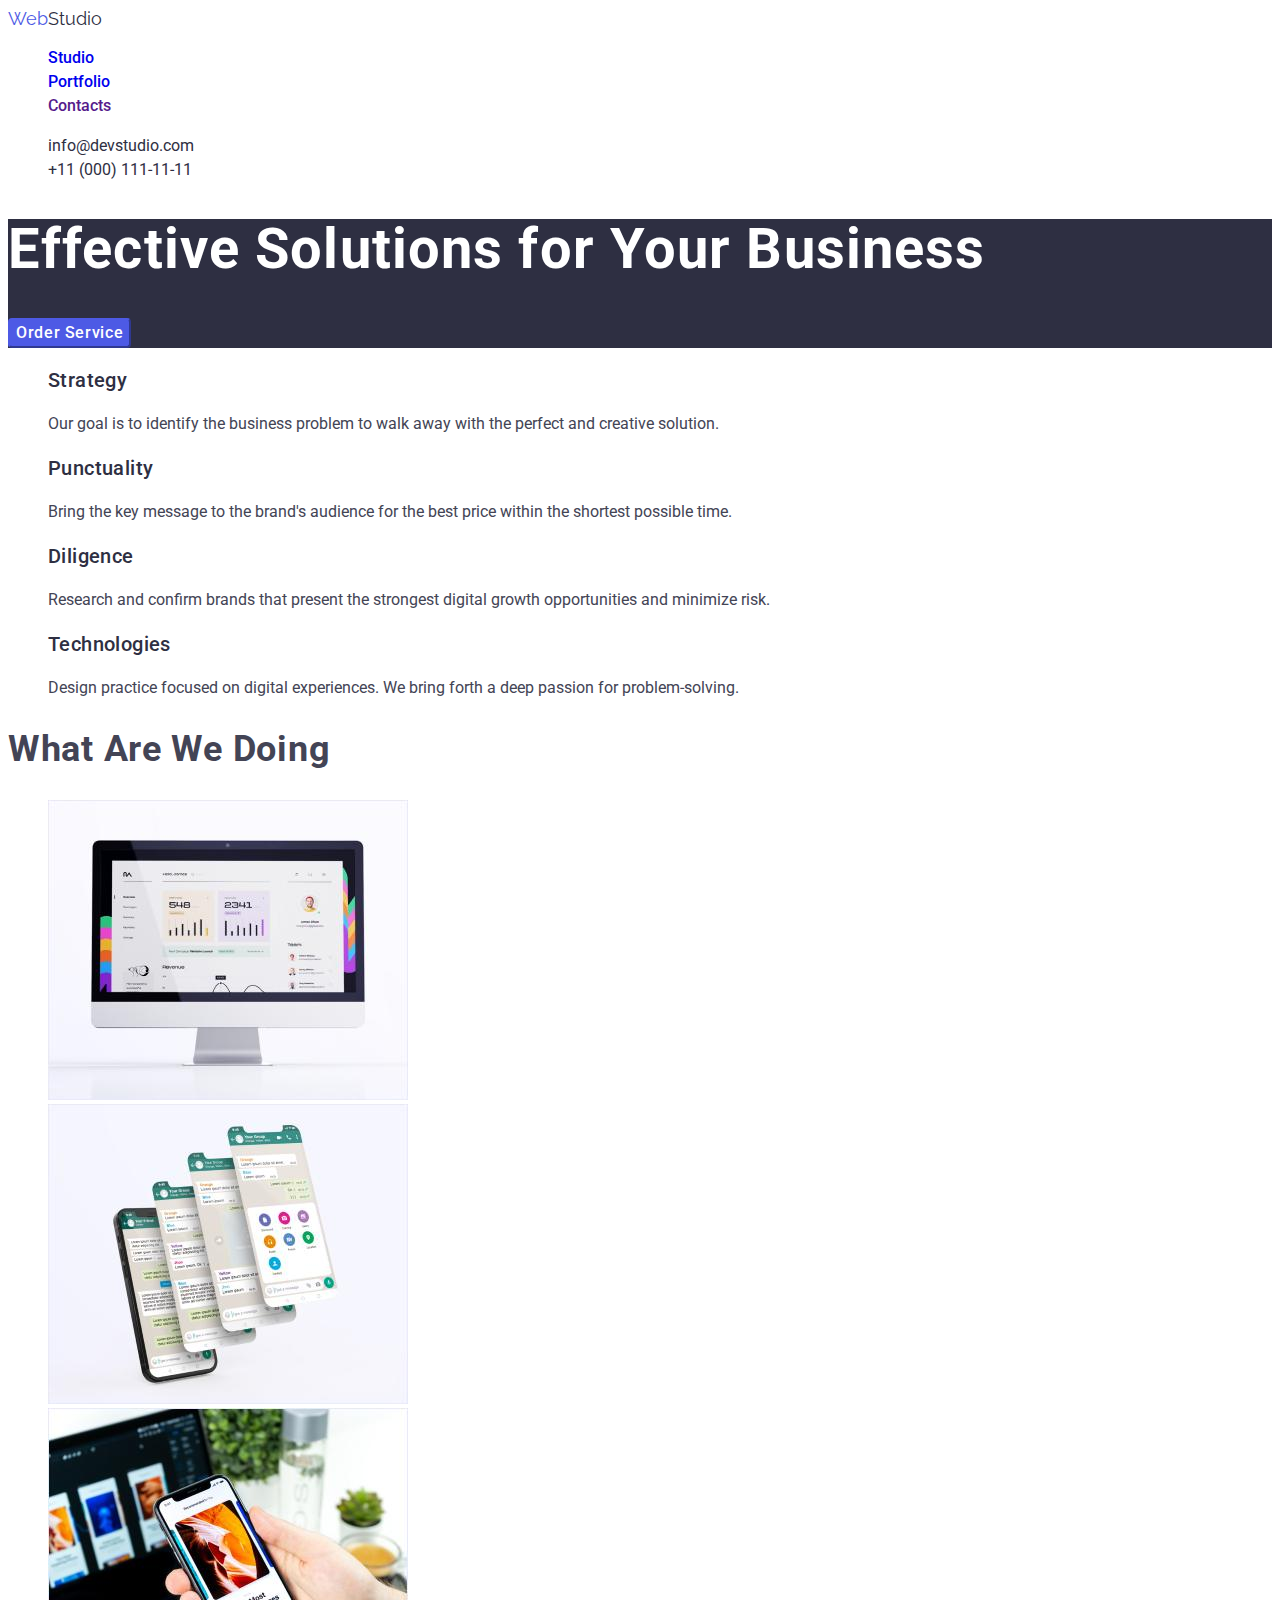
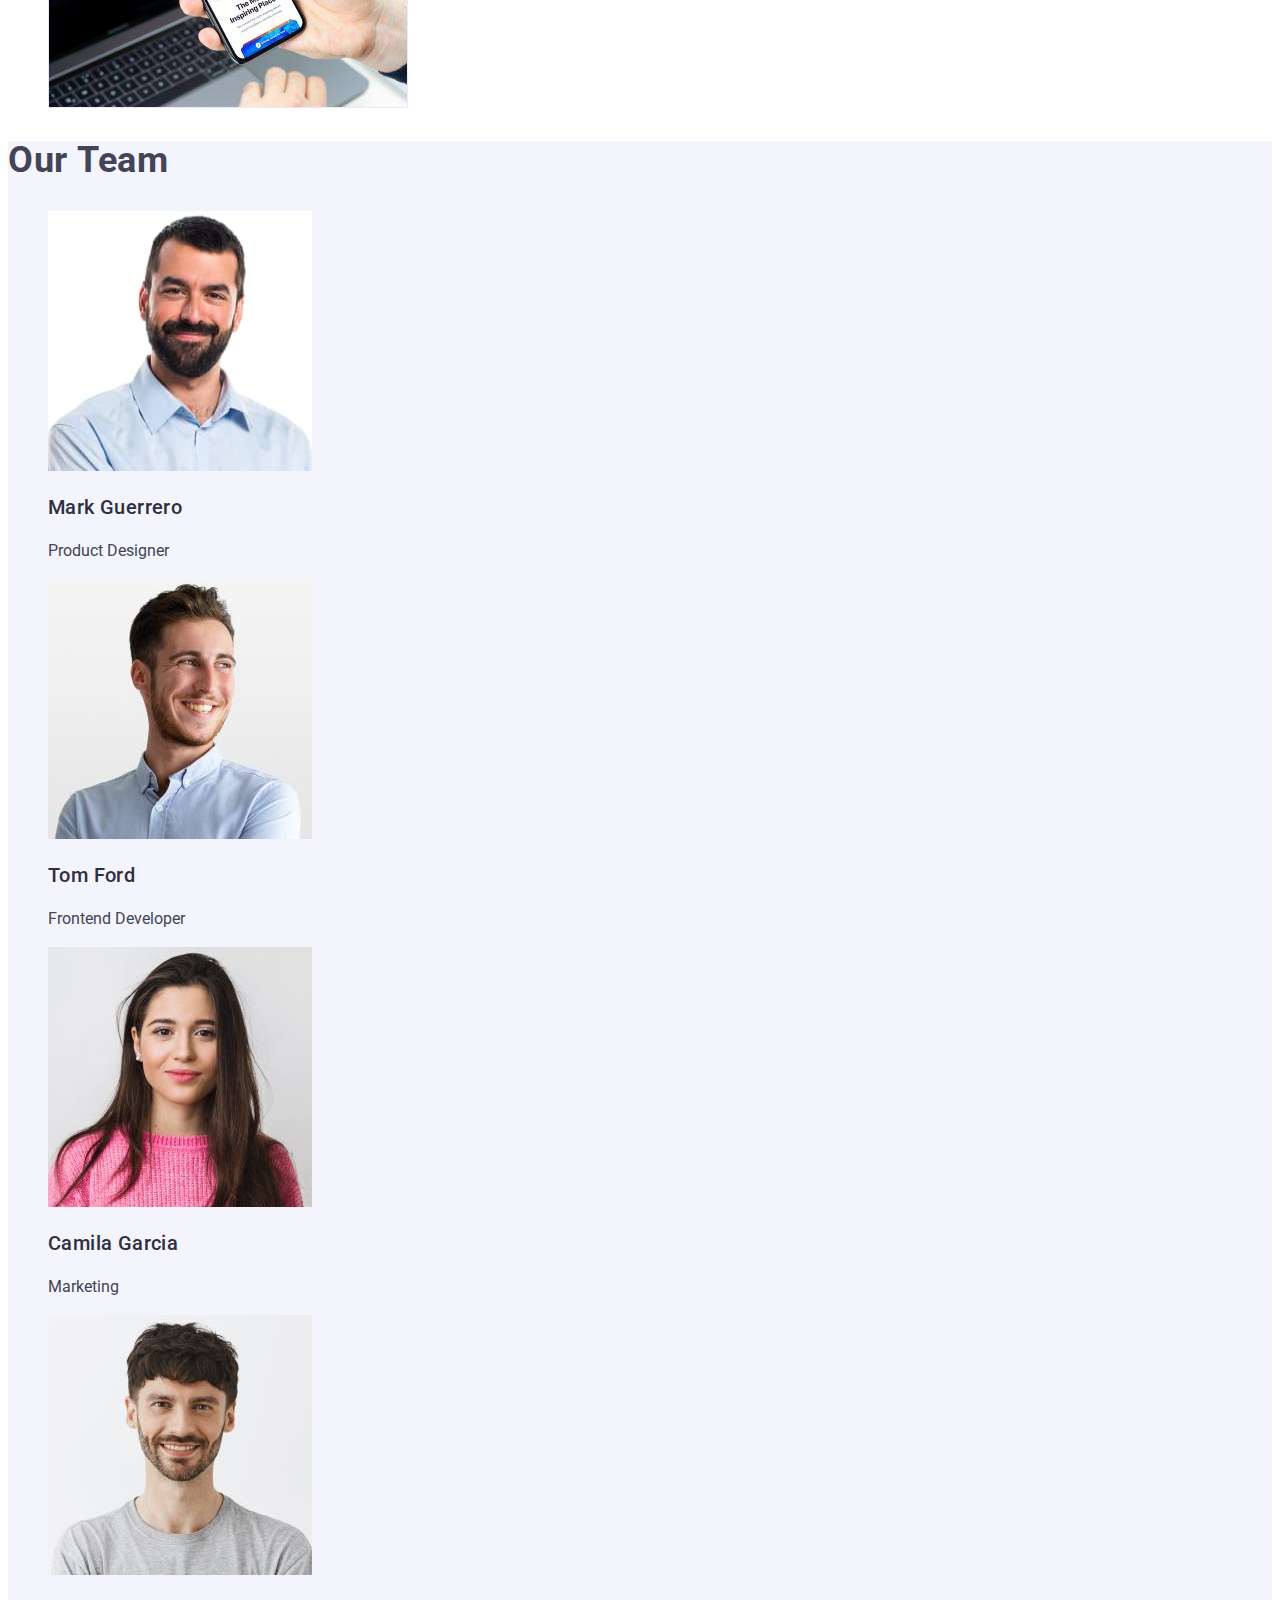
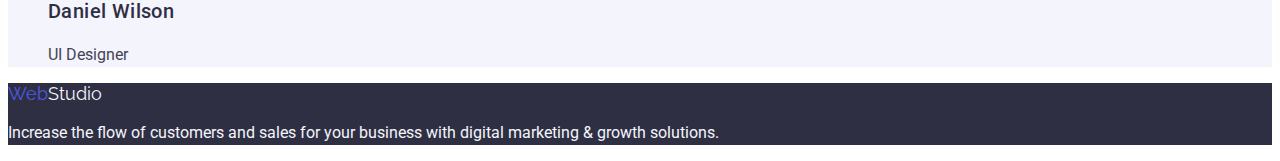
==== index.html @ 74de5f1c "додав заливку секцій index" ====
<!DOCTYPE html>
<html lang="en">

<head>
    <meta charset="UTF-8">
    <meta http-equiv="X-UA-Compatible" content="IE=edge">
    <meta name="viewport" content="width=device-width, initial-scale=1.0">
    <title>index WebStudio</title>
    <link rel="preconnect" href="https://fonts.googleapis.com">
    <link rel="preconnect" href="https://fonts.gstatic.com" crossorigin>
    <link
        href="https://fonts.googleapis.com/css2?family=Raleway:wght@900&family=Roboto:wght@400;500;700;900&display=swap"
        rel="stylesheet">
    <link rel="stylesheet" href="./css/styles.css">

</head>

<body>

    <header>
        <nav>
            <a href="./index.html" class="logo">Web<span>Studio</span> </a>
            <ul class="list">
                <li><a href="./index.html" class="link">Studio</a></li>
                <li><a href="./portfolio.html" class="link">Portfolio</a></li>
                <li><a href="" class="link">Contacts</a></li>
            </ul>
        </nav>
        <address>
            <ul class="list">
                <li class="contacts"><a href="mailto:info@devstudio.com" class="contact-link">info@devstudio.com</a>
                </li>
                <li class="contacts"><a href="tel:+110001111111" class="contact-link">+11 (000) 111-11-11</a></li>
            </ul>
        </address>
    </header>

    <main>
        <!-- секція 1 -->
        <section class="second-section">
            <h1>Effective Solutions
                for Your Business </h1>
            <button type="button" class="btn-index">Order Service</button>
        </section>

        <!-- секція 2  -->
        <section>
            <h2 hidden>features</h2>
            <ul class="list">
                <li>
                    <h3 class="title-portfolio"> Strategy</h3>
                    <p>Our goal is to identify the business problem to walk
                        away with the perfect and creative solution.
                    </p>
                </li>
                <li>
                    <h3 class="title-portfolio">Punctuality</h3>
                    <p>Bring the key message to the brand's audience for the
                        best price within the shortest possible time.
                    </p>
                </li>
                <li>
                    <h3 class="title-portfolio">Diligence</h3>
                    <p>Research and confirm brands that present the strongest
                        digital growth opportunities and minimize risk.
                    </p>
                </li>
                <li>
                    <h3 class="title-portfolio">Technologies</h3>
                    <p>Design practice focused on digital experiences.
                        We bring forth a deep passion for problem-solving.
                    </p>
                </li>
            </ul>
        </section>

        <!-- секція 3  -->
        <section>
            <h2 class="title-index">What are we doing</h2>
            <ul class="list">
                <a href="">
                    <li><img src="./images/img1.jpg" alt="computer" width="360"></li>
                </a>
                <a href="">
                    <li><img src="./images/img2.jpg" alt="phone" width="360"></li>
                </a>
                <a href="">
                    <li><img src="./images/img3.jpg" alt="computer_and_phone" width="360"></li>
                </a>
            </ul>
        </section>

        <!-- секція 4 -->
        <section class="fourth-section">
            <h2 class="title-index">Our Team</h2>
            <ul class="list">
                <li><img src="./images/mark_guerrero.jpg" alt="MarkGuerro" width="264">
                    <h3 class="title-portfolio">Mark Guerrero</h3>
                    <p> Product Designer</p>
                </li>
                <li><img src="./images/tom_ford.jpg" alt="TomFord" width="264">
                    <h3 class="title-portfolio">Tom Ford</h3>
                    <p>Frontend Developer</p>
                </li>
                <li><img src="./images/camila_garcia.jpg" alt="CamilaGarsia" width="264">
                    <h3 class="title-portfolio">Camila Garcia</h3>
                    <p>Marketing</p>
                </li>
                <li><img src="./images/daniel_wilson.jpg" alt="DanielWilson" width="264">
                    <h3 class="title-portfolio">Daniel Wilson</h3>
                    <p>UI Designer</p>
                </li>
            </ul>
        </section>
    </main>

    <footer class="footer-styles">
        <a href="./index.html" class="logo">Web<span class="footer-logo">Studio</span> </a>
        <p class="footer-text">Increase the flow of customers and
            sales for your business with digital
            marketing & growth solutions. </p>
    </footer>
</body>

</html>
---- css/styles.css ----
/* колір веблого та фільтрів (кнопок) #4D5AE5 */
/*  другий колір лого, студіо, портфоліо, контакти, заголовки, фон футер  #2E2F42 */
/* пошта та тел, абзаци #434455 */
/* фільтр ховер #404BBF */
/* загальний фон, фільтр хвер текст #FFFFFF */
/* заливка фільтр #F4F4FD */
/* колір обводки кнопок фільтра #E7E9FC */
/* лого футер та абзац #F4F4FD */

:root {
    --hover-color: #404BBF;
}


body {
    font-family: 'Roboto', sans-serif;
    font-size: 16px;
    color: #434455;
    background-color: #FFFFFF;
    }

.second-section {
     background-color: #2E2F42;
    }

.fourth-section {
    background-color: #F4F4FD;
    }

.contact-link {
    font-style: normal;
    text-decoration: none;
    color: #2E2F42;
}

.contact-link:hover,
.contact-link:focus {
    color: var(--hover-color);
}

.logo {
    font-family: 'Raleway', sans-serif; 
    font-size: 18px; 
    line-height: 1.2; 
    color: #4D5AE5;
    text-decoration: none;       
}

span {
   color: #2E2F42; 
}

.link {
     font-size: 16px;
     font-weight: 500;
     line-height: 1.5;
     text-decoration: none;  
}

.link:active {
    color: var(--hover-color);
}

.list {
   list-style: none; 
}

.contacts {
    font-size: 16px;
    font-weight: 400;
    line-height: 1.5; 
}

h1 {
    color: #FFFFFF;
    font-size: 56px;
    line-height: 1.1;
    letter-spacing: 0.02em;
}

.btn {
    color: #4D5AE5;
    background-color: #F4F4FD;
    font-family: 'Roboto', sans-serif;
    font-size: 16px;
    font-weight: 500;
    line-height: 1.5;
    letter-spacing: 0.04em;
    list-style: none;
    cursor: pointer;
    border-color: #E7E9FC;
    border-radius: 4px;
    }

.btn:hover,
.btn:focus {
    background-color: var(--hover-color);
    color: #FFFFFF;
}

.btn-index {
    color: #FFFFFF;
        background-color: #4D5AE5;
        font-family: 'Roboto', sans-serif;
        font-size: 16px;
        font-weight: 500;
        line-height: 1.5;
        letter-spacing: 0.04em;
        list-style: none;
        cursor: pointer;
        border-color: #4D5AE5;
        border-radius: 4px;
}

.btn-index:hover,
.btn-index:focus {
    background-color: var(--hover-color);
    color: #FFFFFF;
}

.title-portfolio {
    line-height: 1.2;
    font-weight: 500;
    font-size: 20px;
    color: #2E2F42;
    letter-spacing: 0.02em;
  }

 p {
    font-size: inherit;
    line-height: 1.5;
    font-weight: 400;
}

.title-index {
    font-weight: 700;
    font-size: 36px;
    line-height: 1.1;
    /* text-align: center; */
    letter-spacing: 0.02em;
    text-transform: capitalize;
}
.footer-styles {
    background-color: #2E2F42;
}

.footer-logo {
    color: #F4F4FD;
}

.footer-text {
color: #F4F4FD;
font-size: inherit;
line-height: 1.5;
text-align: Left;  
vertical-align: Top;
}
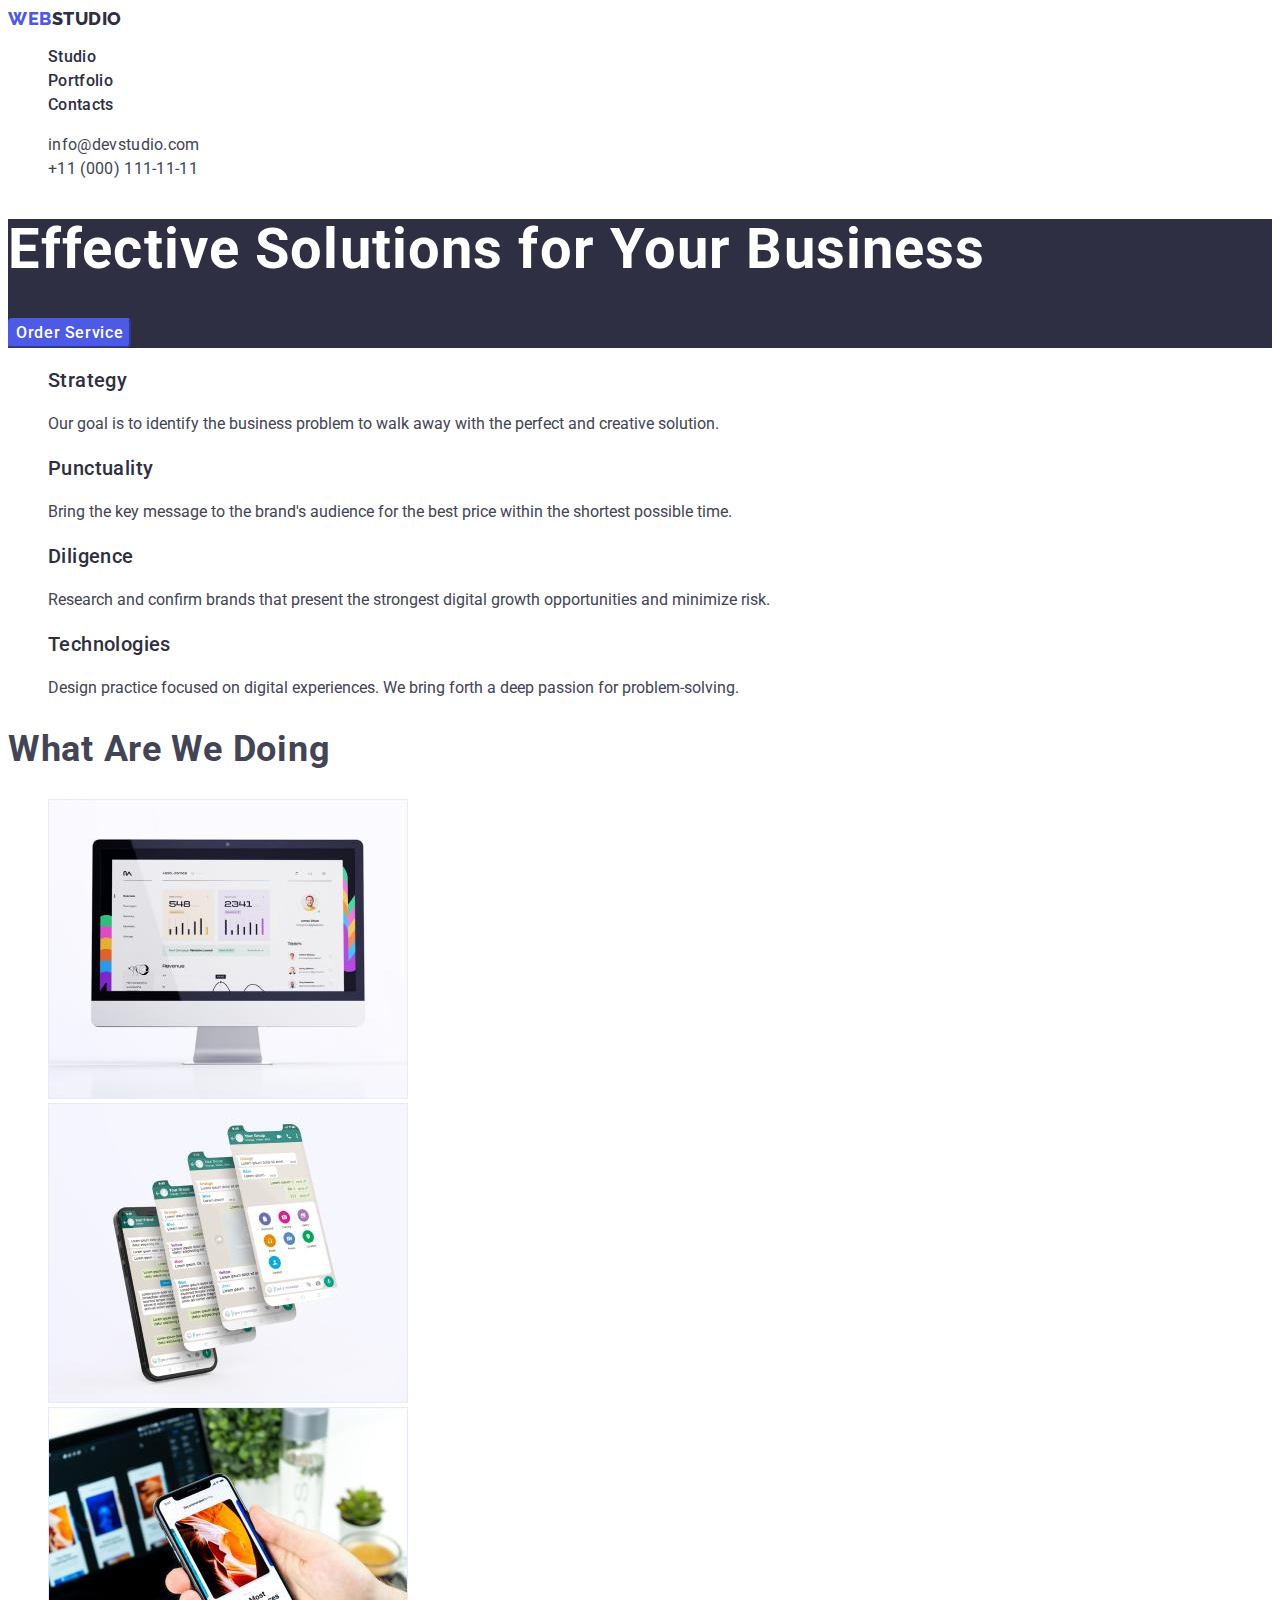
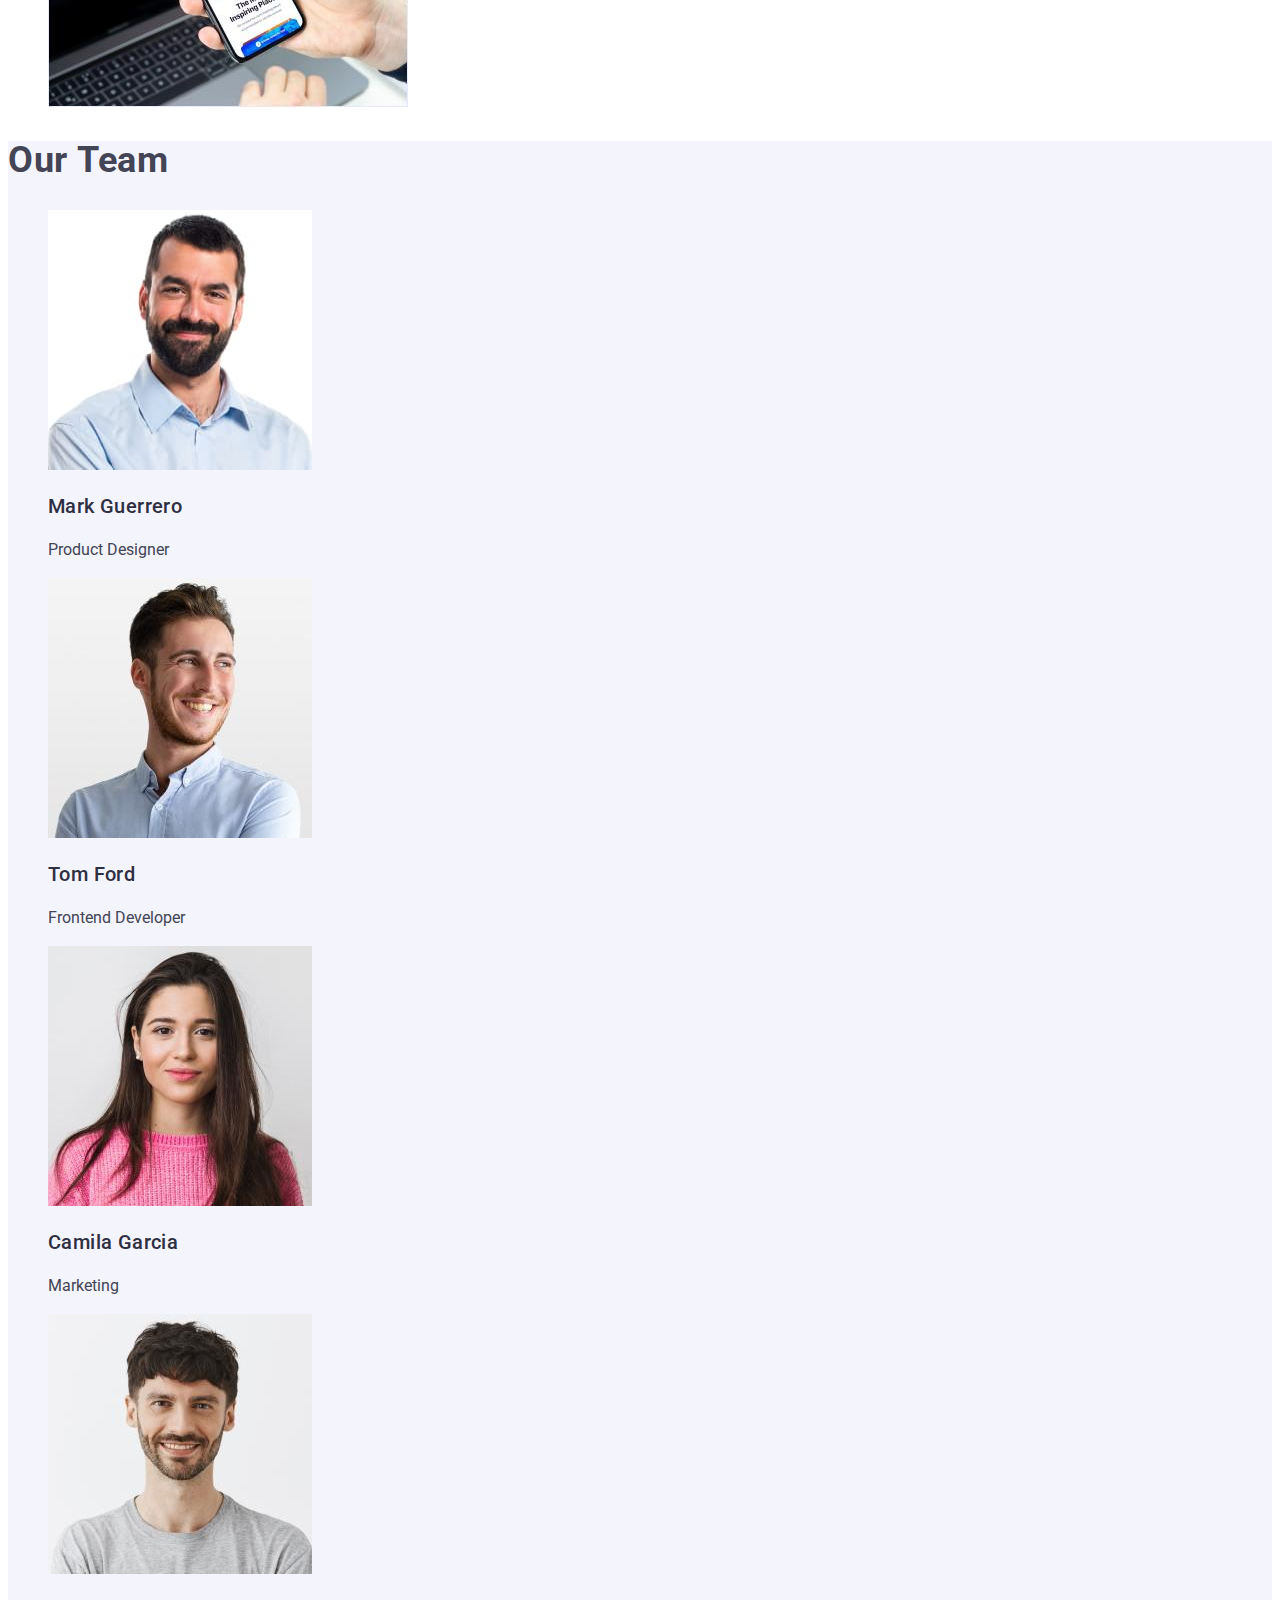
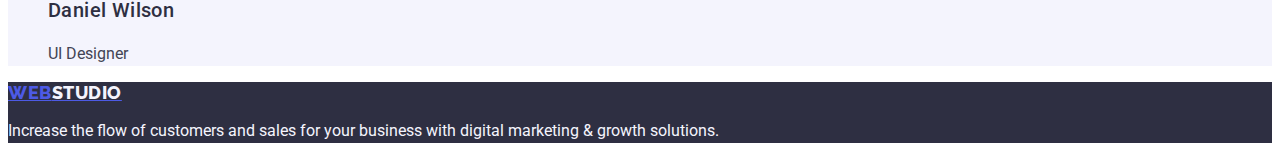
==== commit 2cd555bb: "Update index.html" ====
--- a/index.html
+++ b/index.html
@@ -19,18 +19,18 @@
 
     <header>
         <nav>
-            <a href="./index.html" class="logo">Web<span>Studio</span> </a>
+            <a href="./index.html" class="logo link">Web<span>Studio</span> </a>
             <ul class="list">
-                <li><a href="./index.html" class="link">Studio</a></li>
-                <li><a href="./portfolio.html" class="link">Portfolio</a></li>
-                <li><a href="" class="link">Contacts</a></li>
+                <li><a href="./index.html" class="nav-link link">Studio</a></li>
+                <li><a href="./portfolio.html" class="nav-link link">Portfolio</a></li>
+                <li><a href="" class="nav-link link">Contacts</a></li>
             </ul>
         </nav>
-        <address>
+        <address class="no_italic">
             <ul class="list">
-                <li class="contacts"><a href="mailto:info@devstudio.com" class="contact-link">info@devstudio.com</a>
+                <li><a href="mailto:info@devstudio.com" class="contacts">info@devstudio.com</a>
                 </li>
-                <li class="contacts"><a href="tel:+110001111111" class="contact-link">+11 (000) 111-11-11</a></li>
+                <li><a href="tel:+110001111111" class="contacts">+11 (000) 111-11-11</a></li>
             </ul>
         </address>
     </header>
--- a/css/styles.css
+++ b/css/styles.css
@@ -27,23 +27,17 @@
     background-color: #F4F4FD;
     }
 
-.contact-link {
-    font-style: normal;
-    text-decoration: none;
-    color: #2E2F42;
-}
 
-.contact-link:hover,
-.contact-link:focus {
-    color: var(--hover-color);
-}
+
 
 .logo {
     font-family: 'Raleway', sans-serif; 
     font-size: 18px; 
-    line-height: 1.2; 
+    font-weight: 800;
+    line-height: 1.17;
+    letter-spacing: 0.03em;
     color: #4D5AE5;
-    text-decoration: none;       
+    text-transform: uppercase;
 }
 
 span {
@@ -51,13 +45,21 @@
 }
 
 .link {
+    text-decoration: none;
+}
+
+/* навігація */
+.nav-link {
      font-size: 16px;
      font-weight: 500;
      line-height: 1.5;
-     text-decoration: none;  
+     text-decoration: none;
+     letter-spacing: 0.02em;
+     color: #2e2f42;
 }
 
-.link:active {
+.nav-link:hover,
+.nav-link:focus {
     color: var(--hover-color);
 }
 
@@ -68,9 +70,27 @@
 .contacts {
     font-size: 16px;
     font-weight: 400;
-    line-height: 1.5; 
+    line-height: 1.5;
+    letter-spacing: 0.02em;
+    text-decoration: none;
+    color: #434455;
 }
 
+.no_italic {
+    font-style: normal;
+}
+
+/* .contact-link {
+    font-style: normal;
+    
+} */
+
+.contacts:hover,
+.contacts:focus {
+    color: var(--hover-color);
+}
+
+/* секція кнопок */
 h1 {
     color: #FFFFFF;
     font-size: 56px;
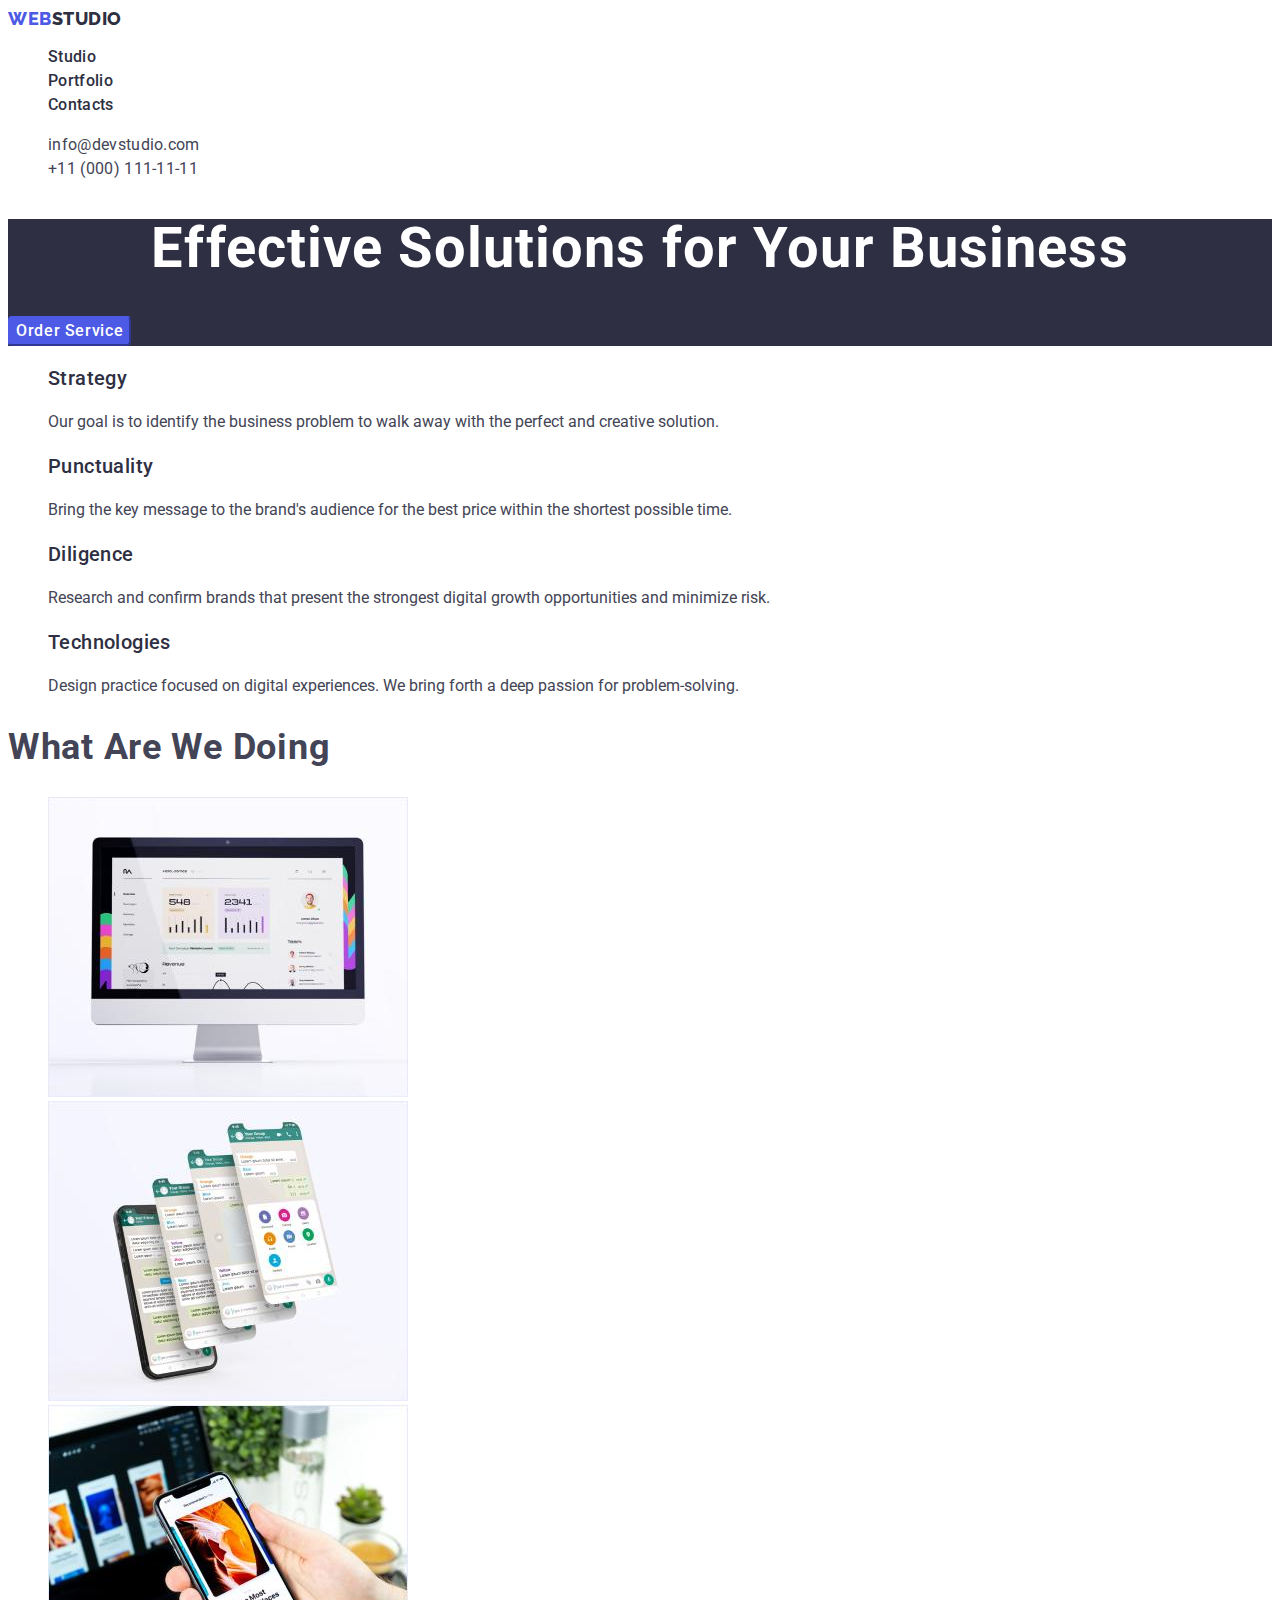
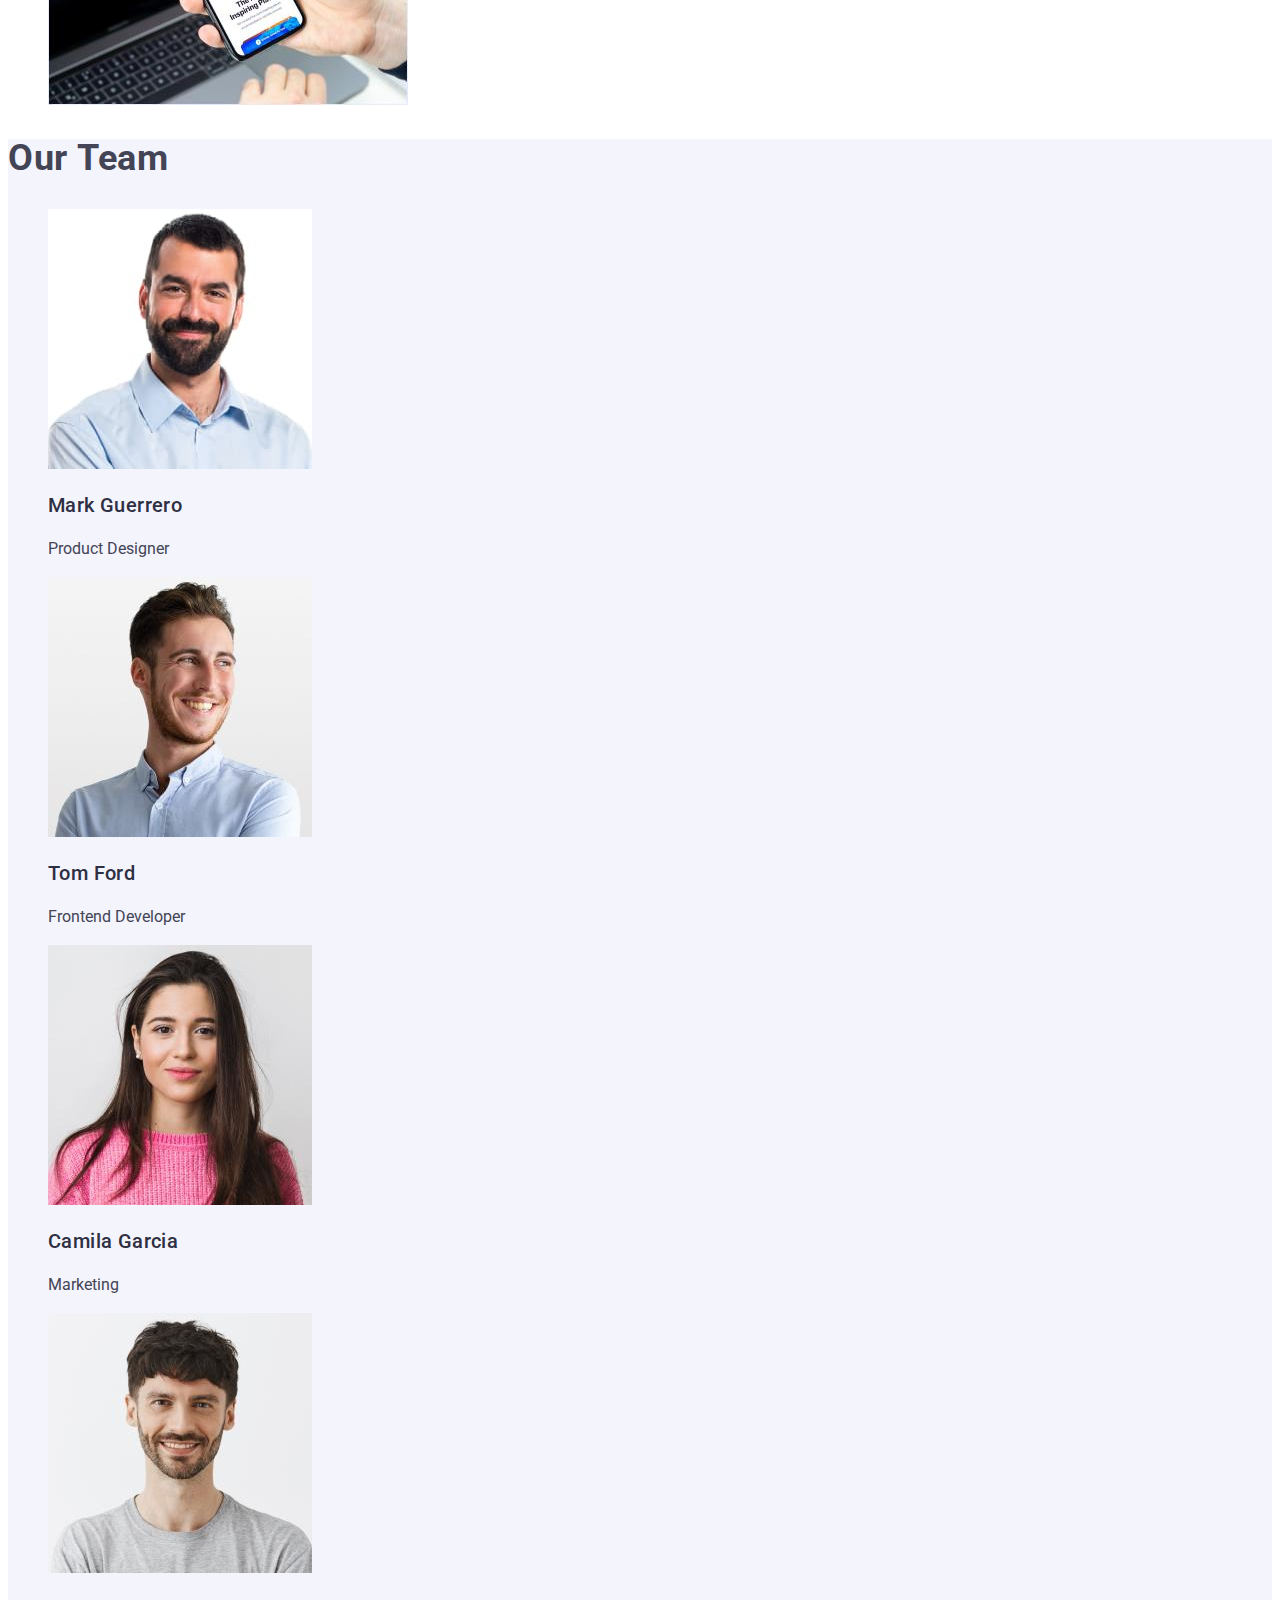
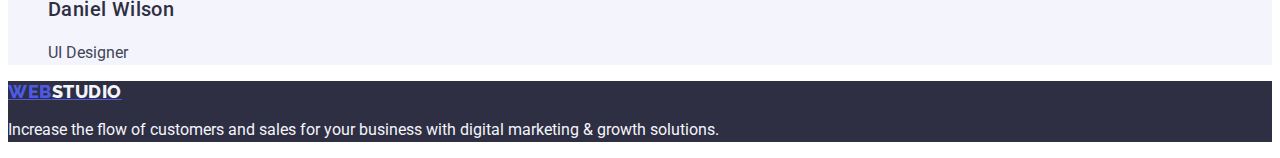
==== commit 2d5f52b7: "fix 1secsion index" ====
--- a/index.html
+++ b/index.html
@@ -19,11 +19,11 @@
 
     <header>
         <nav>
-            <a href="./index.html" class="logo link">Web<span>Studio</span> </a>
+            <a href="./index.html" class="logo link">Web<span class="nav-span">Studio</span> </a>
             <ul class="list">
-                <li><a href="./index.html" class="nav-link link">Studio</a></li>
-                <li><a href="./portfolio.html" class="nav-link link">Portfolio</a></li>
-                <li><a href="" class="nav-link link">Contacts</a></li>
+                <li><a href="./index.html" class="link nav-link">Studio</a></li>
+                <li><a href="./portfolio.html" class="link nav-link">Portfolio</a></li>
+                <li><a href="" class="link nav-link">Contacts</a></li>
             </ul>
         </nav>
         <address class="no_italic">
@@ -38,7 +38,7 @@
     <main>
         <!-- секція 1 -->
         <section class="second-section">
-            <h1>Effective Solutions
+            <h1 class="main-title">Effective Solutions
                 for Your Business </h1>
             <button type="button" class="btn-index">Order Service</button>
         </section>
--- a/css/styles.css
+++ b/css/styles.css
@@ -40,7 +40,7 @@
     text-transform: uppercase;
 }
 
-span {
+.nav-span {
    color: #2E2F42; 
 }
 
@@ -91,11 +91,12 @@
 }
 
 /* секція кнопок */
-h1 {
+.main-title {
     color: #FFFFFF;
     font-size: 56px;
-    line-height: 1.1;
+    line-height: 1.07;
     letter-spacing: 0.02em;
+    text-align: center;
 }
 
 .btn {
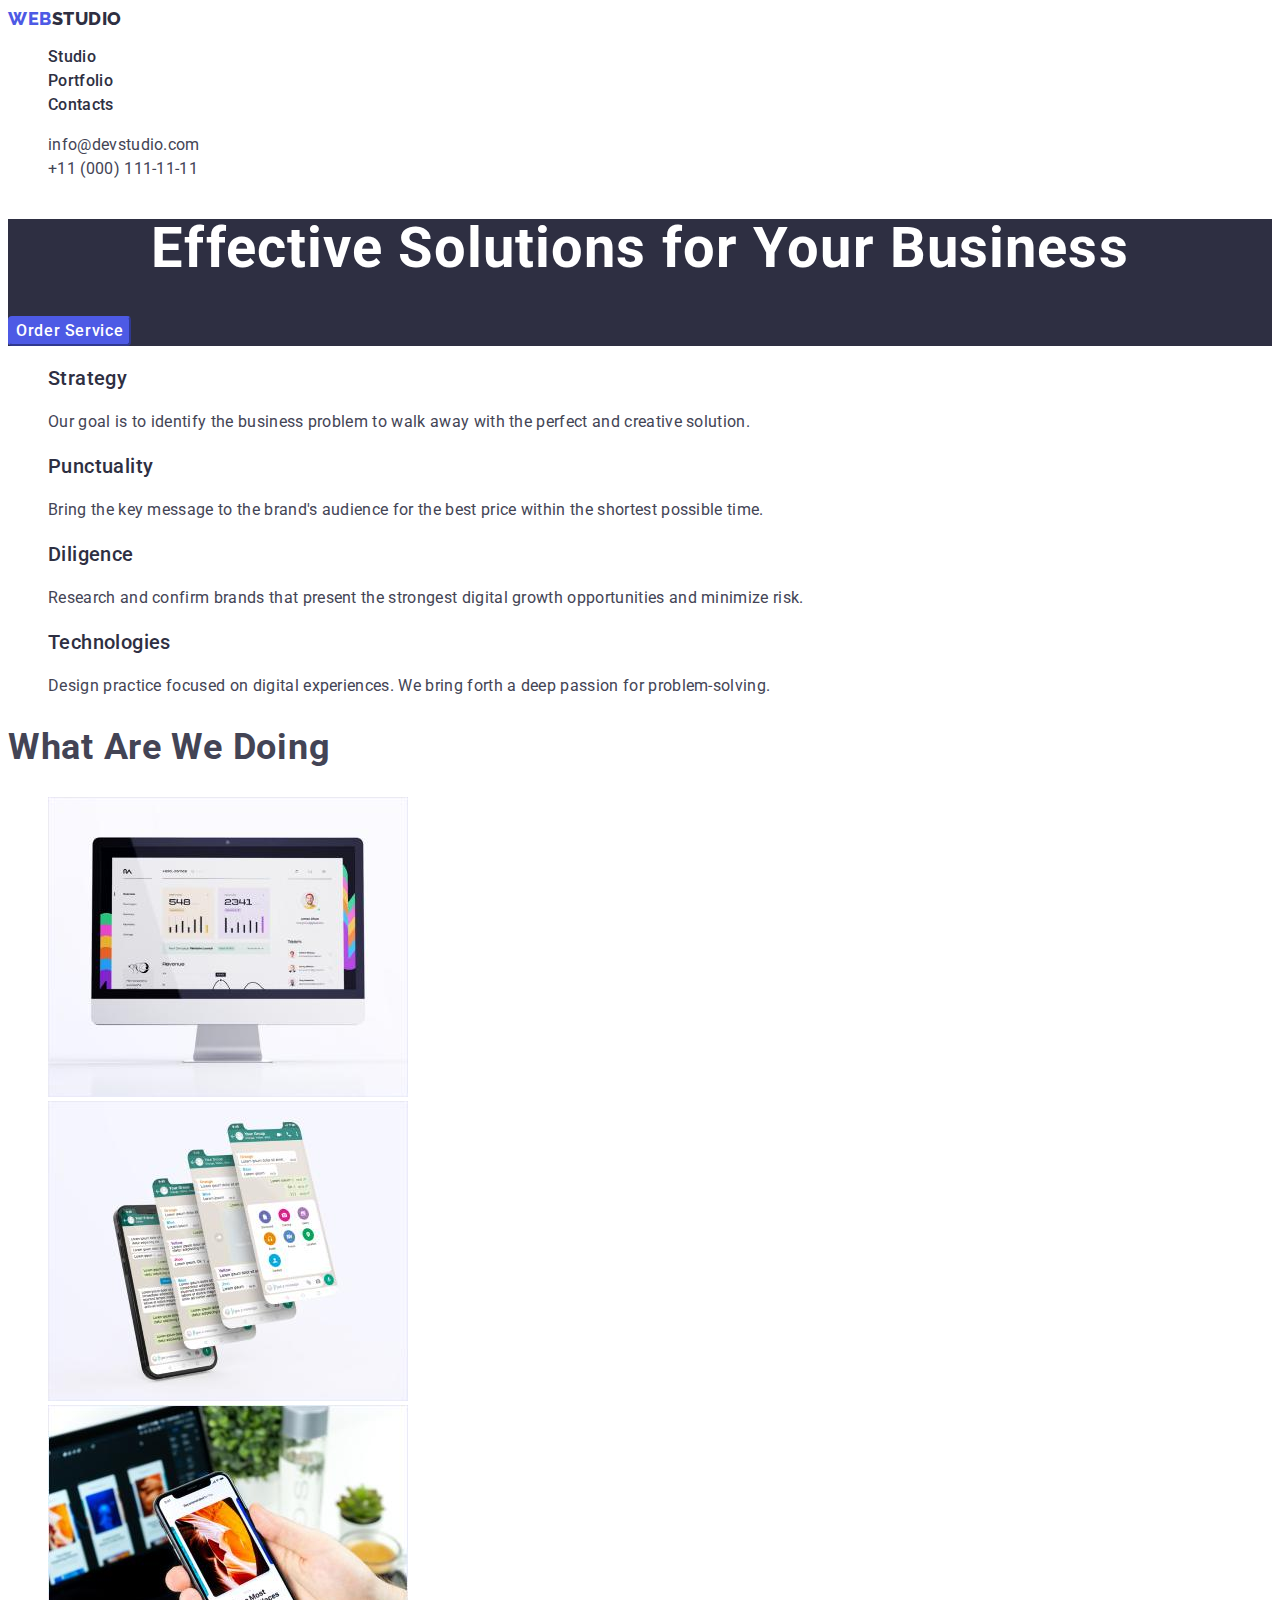
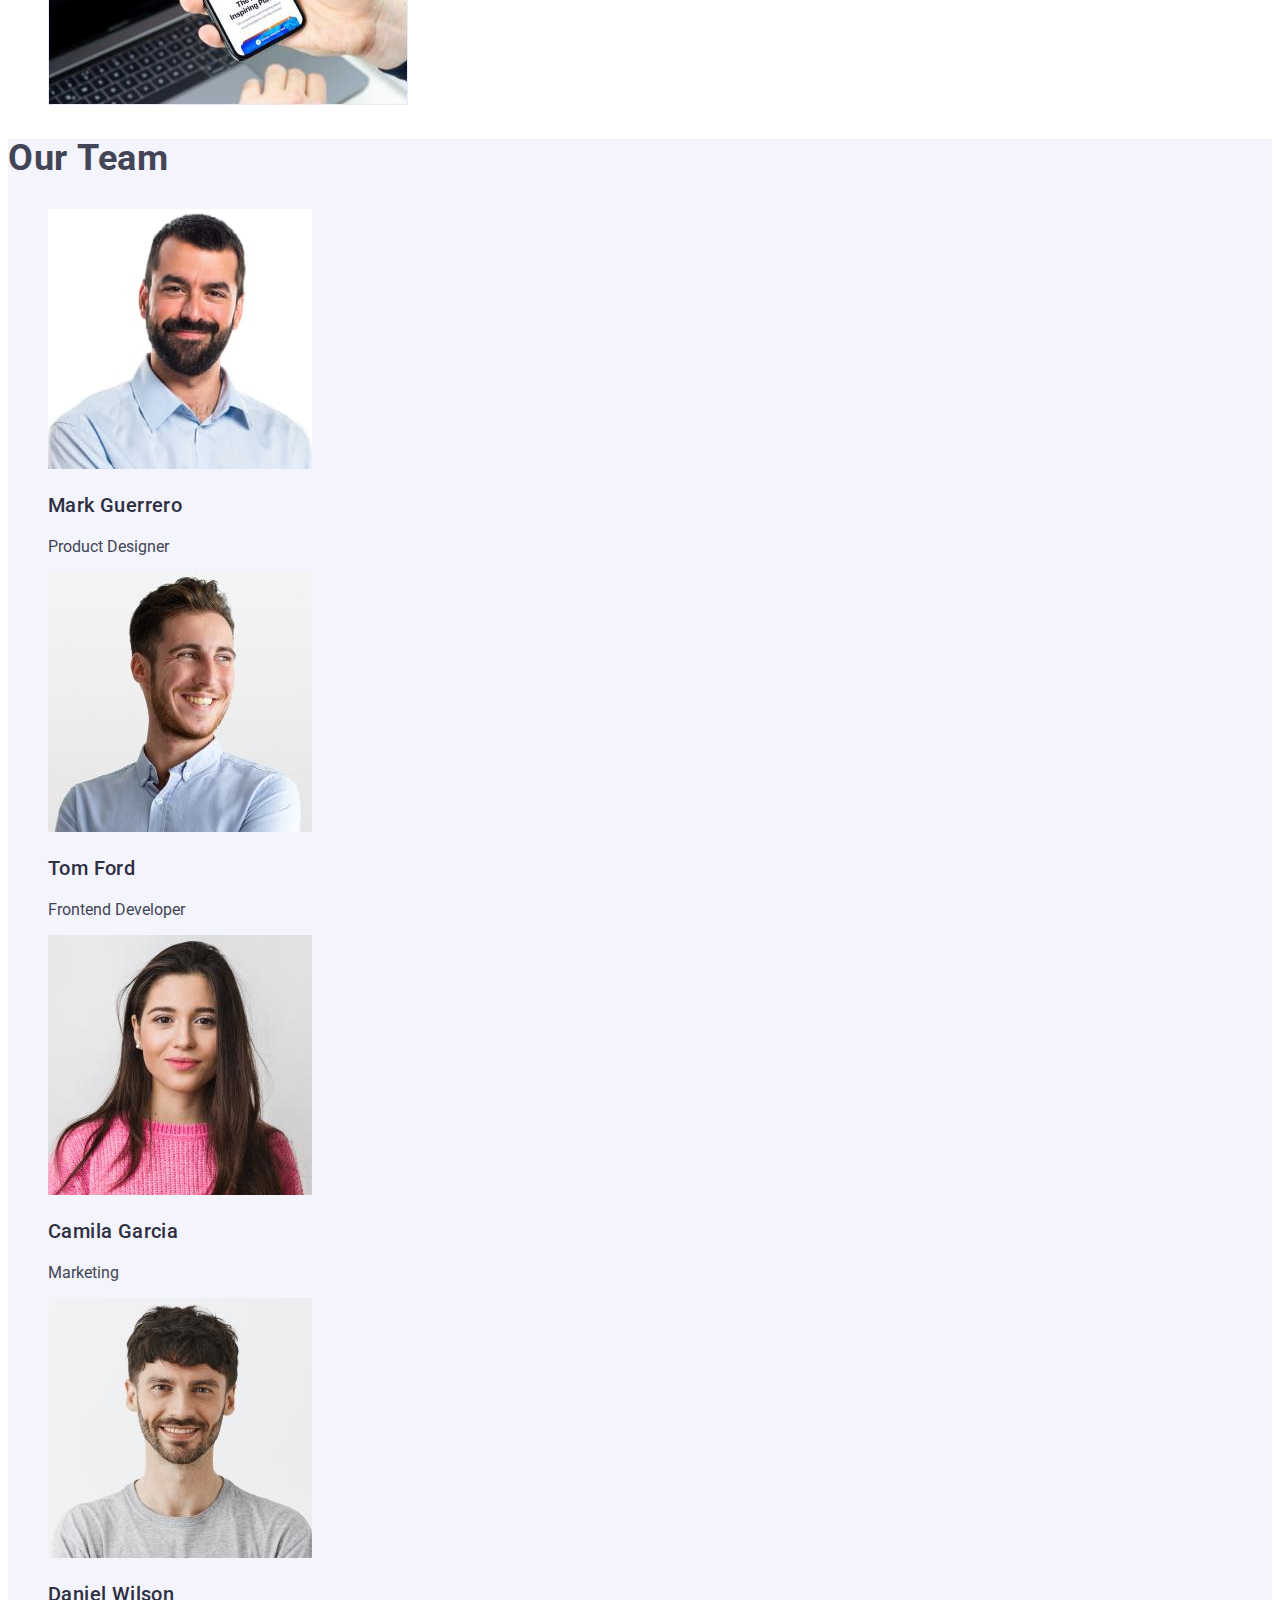
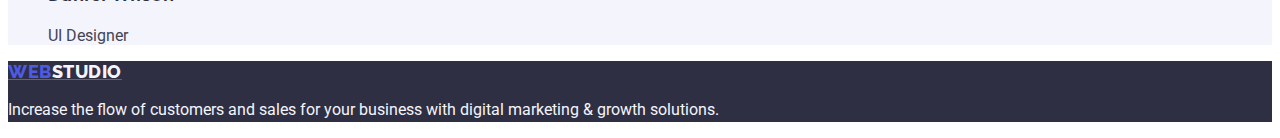
==== commit 63772d9f: "2section index" ====
--- a/index.html
+++ b/index.html
@@ -45,29 +45,29 @@
 
         <!-- секція 2  -->
         <section>
-            <h2 hidden>features</h2>
+            <h2 hidden class="blind">features</h2>
             <ul class="list">
                 <li>
                     <h3 class="title-portfolio"> Strategy</h3>
-                    <p>Our goal is to identify the business problem to walk
+                    <p class="title-text">Our goal is to identify the business problem to walk
                         away with the perfect and creative solution.
                     </p>
                 </li>
                 <li>
                     <h3 class="title-portfolio">Punctuality</h3>
-                    <p>Bring the key message to the brand's audience for the
+                    <p class="title-text">Bring the key message to the brand's audience for the
                         best price within the shortest possible time.
                     </p>
                 </li>
                 <li>
                     <h3 class="title-portfolio">Diligence</h3>
-                    <p>Research and confirm brands that present the strongest
+                    <p class="title-text">Research and confirm brands that present the strongest
                         digital growth opportunities and minimize risk.
                     </p>
                 </li>
                 <li>
                     <h3 class="title-portfolio">Technologies</h3>
-                    <p>Design practice focused on digital experiences.
+                    <p class="title-text">Design practice focused on digital experiences.
                         We bring forth a deep passion for problem-solving.
                     </p>
                 </li>
--- a/css/styles.css
+++ b/css/styles.css
@@ -147,10 +147,11 @@
     letter-spacing: 0.02em;
   }
 
- p {
+ .title-text {
     font-size: inherit;
     line-height: 1.5;
     font-weight: 400;
+    letter-spacing: 0.02em
 }
 
 .title-index {
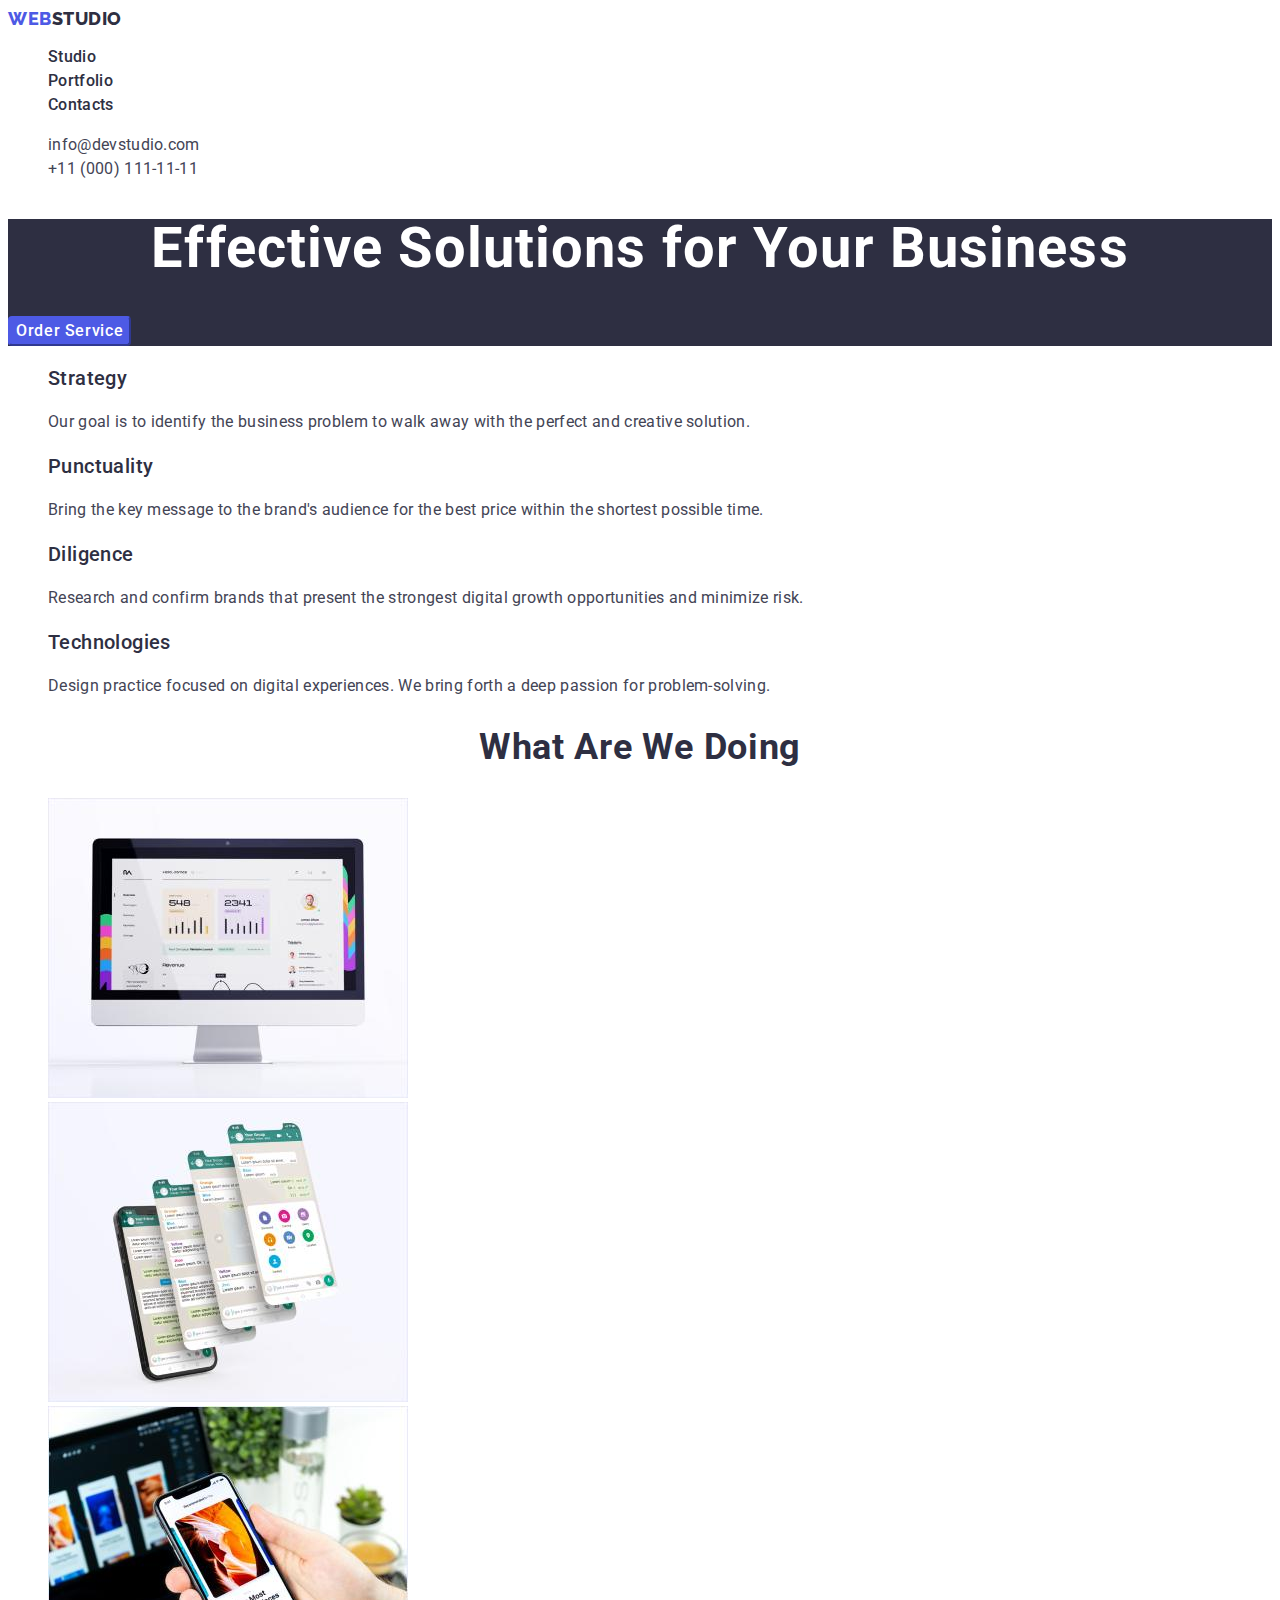
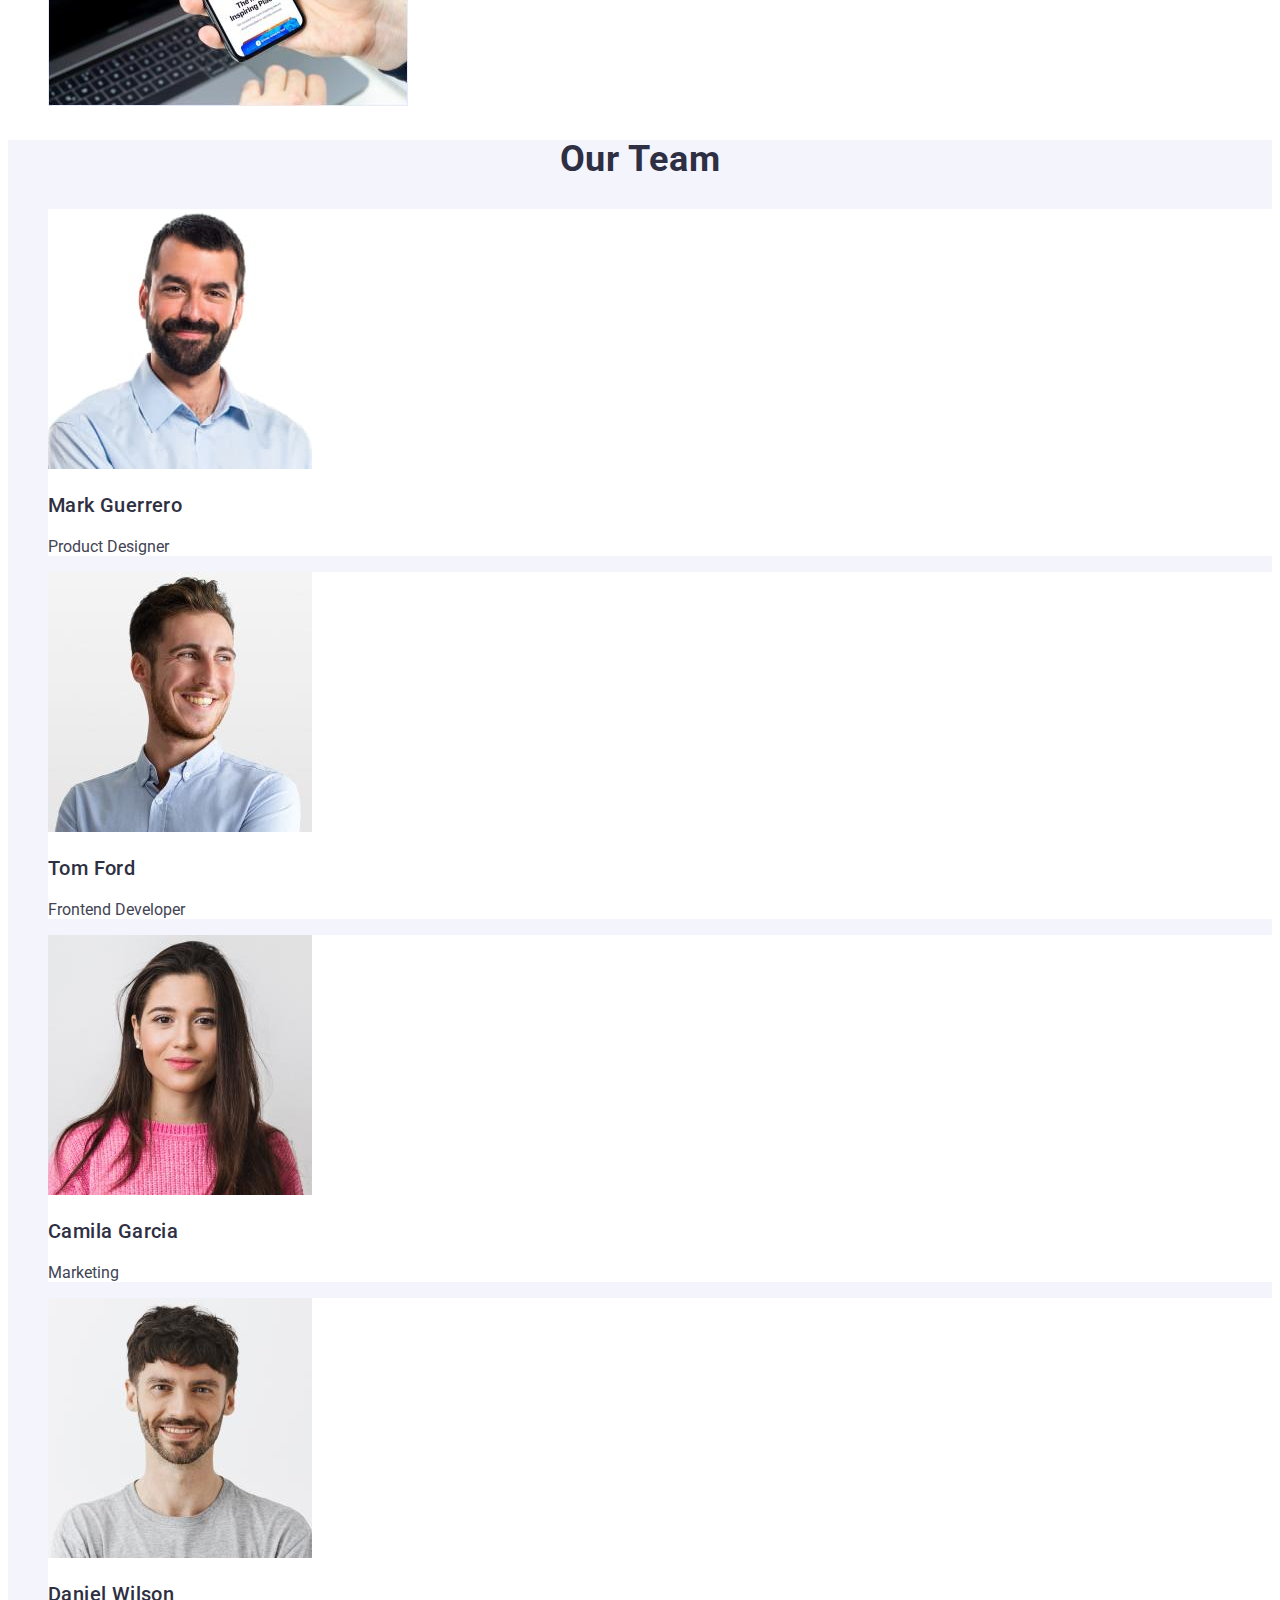
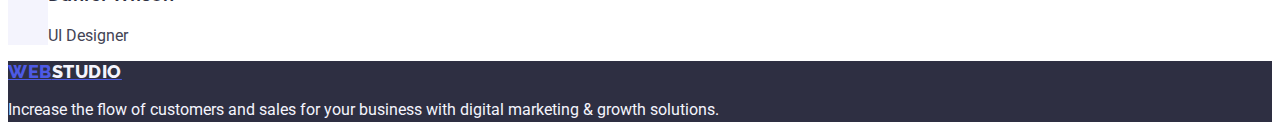
==== commit a5578f19: "4section index" ====
--- a/index.html
+++ b/index.html
@@ -94,19 +94,19 @@
         <section class="fourth-section">
             <h2 class="title-index">Our Team</h2>
             <ul class="list">
-                <li><img src="./images/mark_guerrero.jpg" alt="MarkGuerro" width="264">
+                <li class="bg-color"><img src="./images/mark_guerrero.jpg" alt="MarkGuerro" width="264">
                     <h3 class="title-portfolio">Mark Guerrero</h3>
                     <p> Product Designer</p>
                 </li>
-                <li><img src="./images/tom_ford.jpg" alt="TomFord" width="264">
+                <li class="bg-color"><img src="./images/tom_ford.jpg" alt="TomFord" width="264">
                     <h3 class="title-portfolio">Tom Ford</h3>
                     <p>Frontend Developer</p>
                 </li>
-                <li><img src="./images/camila_garcia.jpg" alt="CamilaGarsia" width="264">
+                <li class="bg-color"><img src="./images/camila_garcia.jpg" alt="CamilaGarsia" width="264">
                     <h3 class="title-portfolio">Camila Garcia</h3>
                     <p>Marketing</p>
                 </li>
-                <li><img src="./images/daniel_wilson.jpg" alt="DanielWilson" width="264">
+                <li class="bg-color"><img src="./images/daniel_wilson.jpg" alt="DanielWilson" width="264">
                     <h3 class="title-portfolio">Daniel Wilson</h3>
                     <p>UI Designer</p>
                 </li>
--- a/css/styles.css
+++ b/css/styles.css
@@ -157,11 +157,17 @@
 .title-index {
     font-weight: 700;
     font-size: 36px;
-    line-height: 1.1;
-    /* text-align: center; */
+    line-height: 1.11;
+    text-align: center;
     letter-spacing: 0.02em;
     text-transform: capitalize;
+    color: #2E2F42;
 }
+
+.bg-color {
+background-color: #FFFFFF
+}
+
 .footer-styles {
     background-color: #2E2F42;
 }
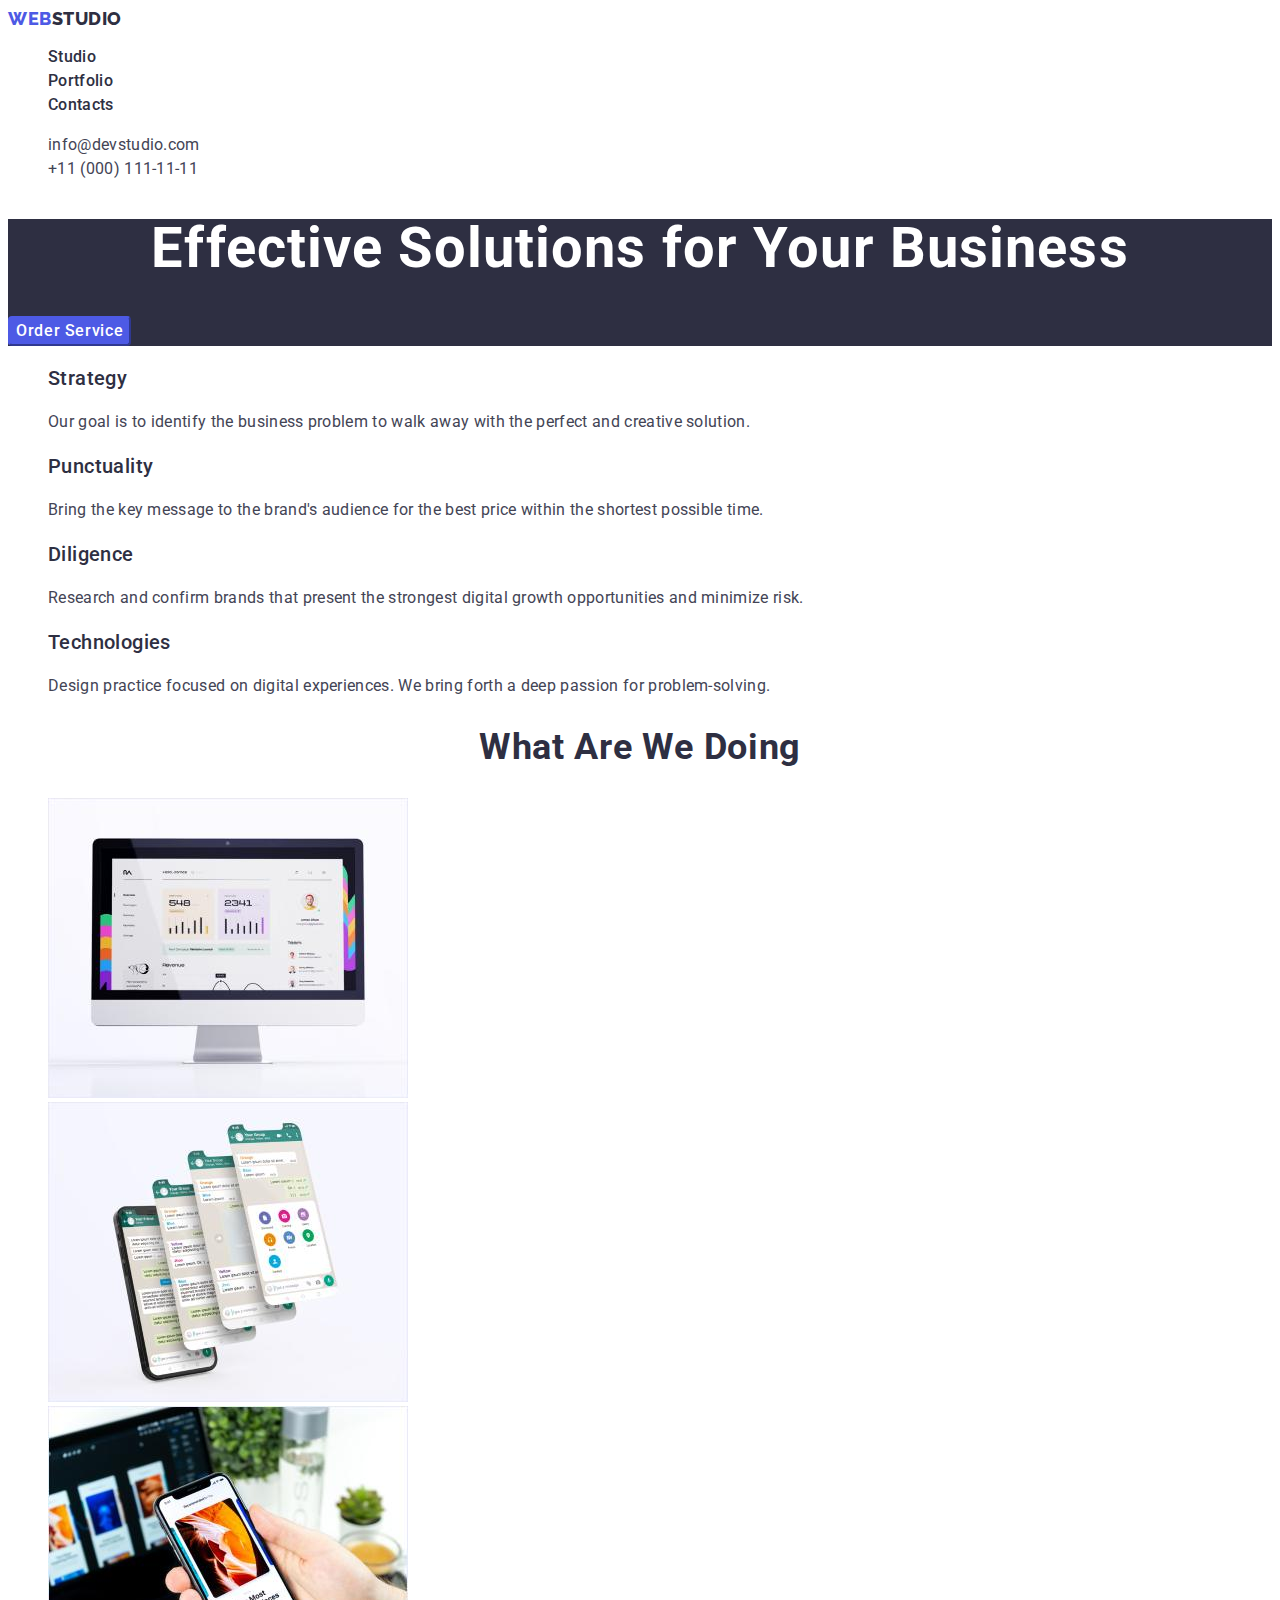
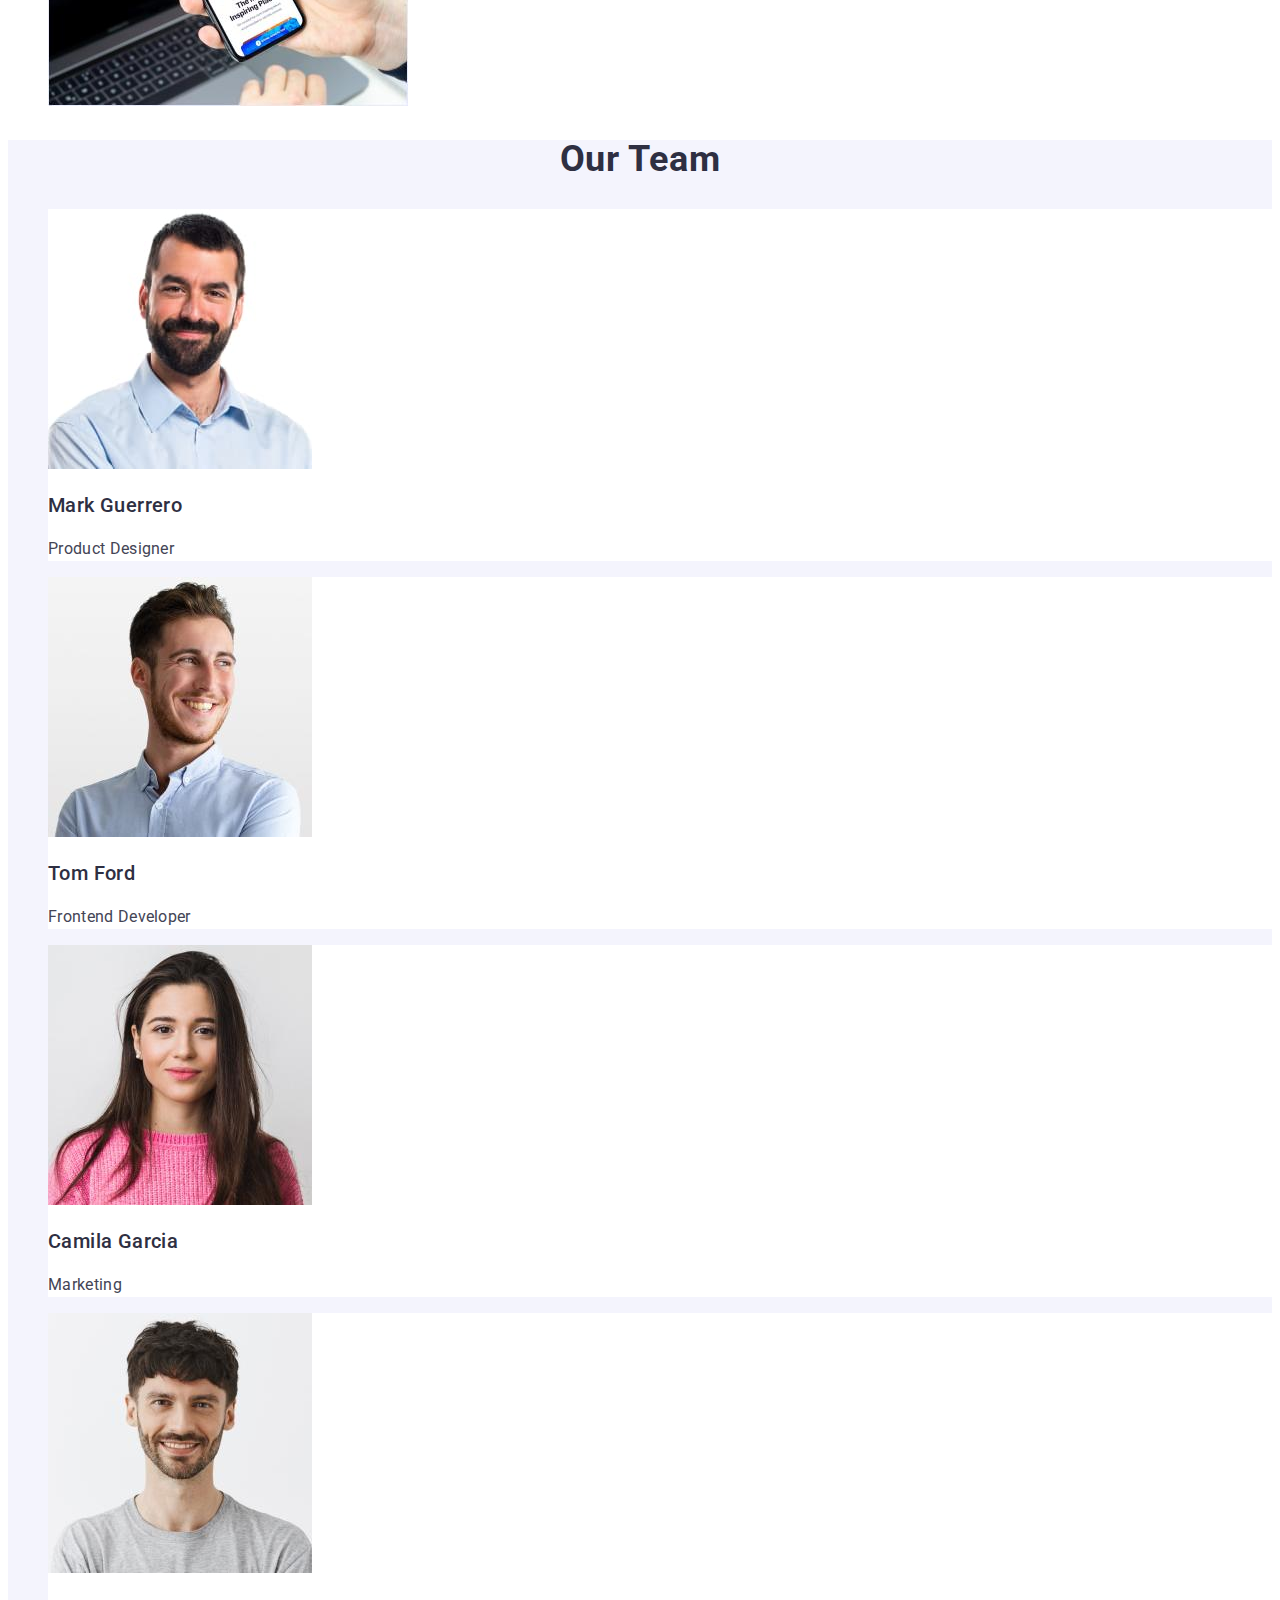
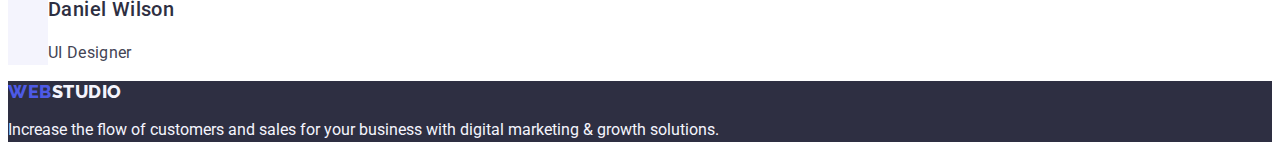
==== commit bb395fe0: "Update index.html" ====
--- a/index.html
+++ b/index.html
@@ -96,26 +96,26 @@
             <ul class="list">
                 <li class="bg-color"><img src="./images/mark_guerrero.jpg" alt="MarkGuerro" width="264">
                     <h3 class="title-portfolio">Mark Guerrero</h3>
-                    <p> Product Designer</p>
+                    <p class="title-text"> Product Designer</p>
                 </li>
                 <li class="bg-color"><img src="./images/tom_ford.jpg" alt="TomFord" width="264">
                     <h3 class="title-portfolio">Tom Ford</h3>
-                    <p>Frontend Developer</p>
+                    <p class="title-text">Frontend Developer</p>
                 </li>
                 <li class="bg-color"><img src="./images/camila_garcia.jpg" alt="CamilaGarsia" width="264">
                     <h3 class="title-portfolio">Camila Garcia</h3>
-                    <p>Marketing</p>
+                    <p class="title-text">Marketing</p>
                 </li>
                 <li class="bg-color"><img src="./images/daniel_wilson.jpg" alt="DanielWilson" width="264">
                     <h3 class="title-portfolio">Daniel Wilson</h3>
-                    <p>UI Designer</p>
+                    <p class="title-text">UI Designer</p>
                 </li>
             </ul>
         </section>
     </main>
 
     <footer class="footer-styles">
-        <a href="./index.html" class="logo">Web<span class="footer-logo">Studio</span> </a>
+        <a href="./index.html" class="logo link">Web<span class="footer-logo">Studio</span> </a>
         <p class="footer-text">Increase the flow of customers and
             sales for your business with digital
             marketing & growth solutions. </p>
